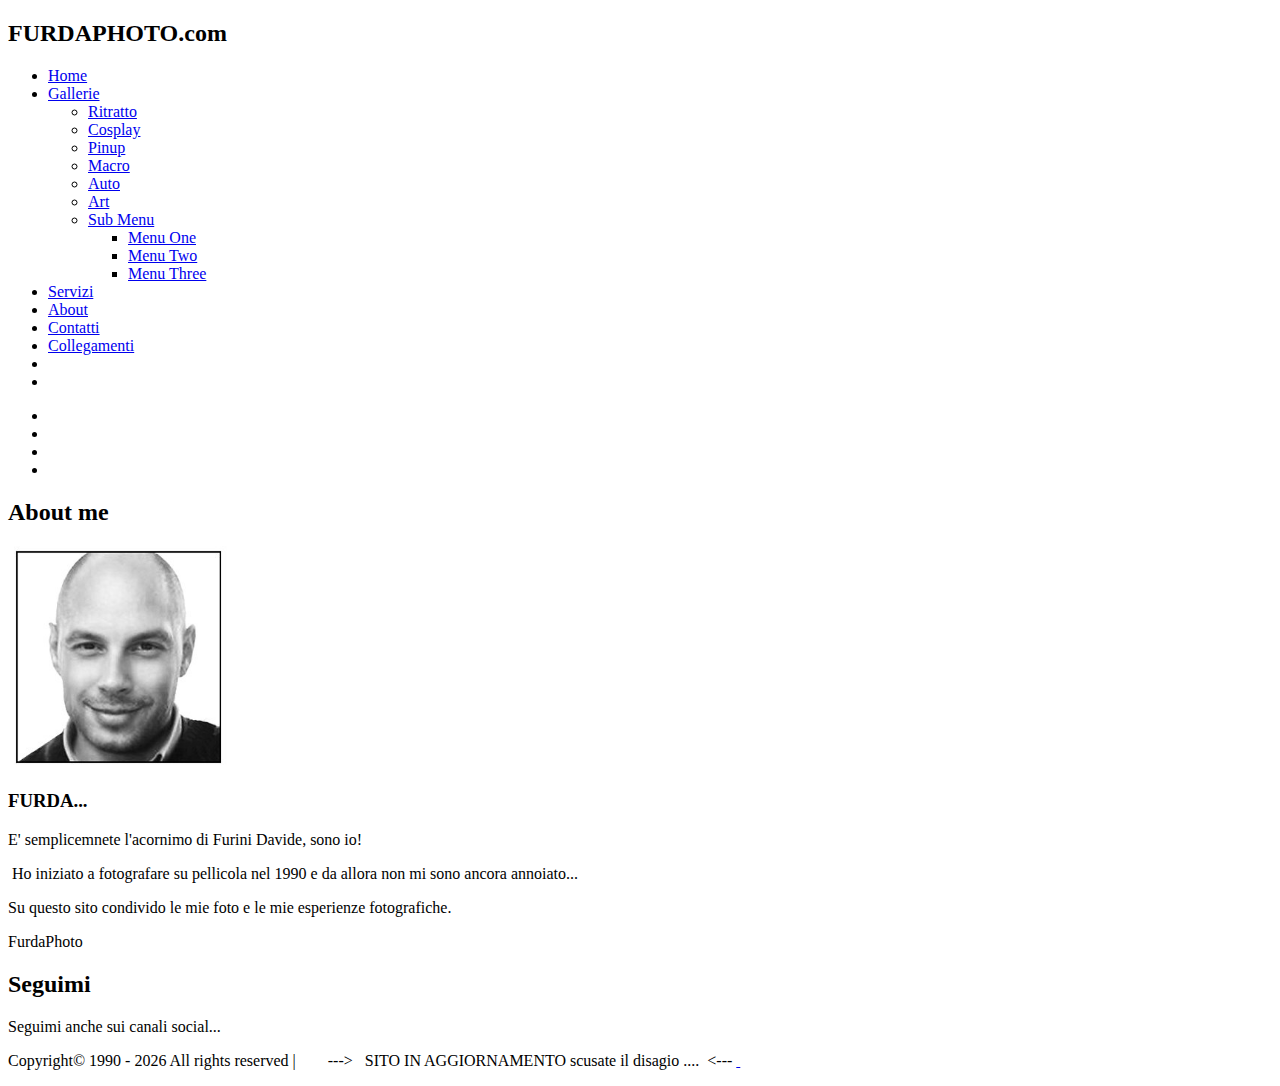
==== about.html @ 67ca3a7d "qwe" ====
<!DOCTYPE html>
<html lang=it-it>
  <head>
	  
  <title>Furdaphoto Website</title>
	  <meta charset="utf-8">
    <meta name="viewport" content="width=device-width, initial-scale=1, shrink-to-fit=no">

    <link href="https://fonts.googleapis.com/css?family=Josefin+Sans:300i,400,700" rel="stylesheet">
    <link rel="stylesheet" href="fonts/icomoon/style.css">

    <link rel="stylesheet" href="css/bootstrap.min.css">
    <link rel="stylesheet" href="css/magnific-popup.css">
    <link rel="stylesheet" href="css/jquery-ui.css">
    <link rel="stylesheet" href="css/owl.carousel.min.css">
    <link rel="stylesheet" href="css/owl.theme.default.min.css">

    <link rel="stylesheet" href="css/lightgallery.min.css">    
    
    <link rel="stylesheet" href="css/bootstrap-datepicker.css">

    <link rel="stylesheet" href="fonts/flaticon/font/flaticon.css">
    
    <link rel="stylesheet" href="css/swiper.css">

    <link rel="stylesheet" href="css/aos.css">

    <link rel="stylesheet" href="css/style.css">
    
  </head>
  <body>
  
  <div class="site-wrap">

    <div class="site-mobile-menu">
      <div class="site-mobile-menu-header">
        <div class="site-mobile-menu-close mt-3">
          <span class="icon-close2 js-menu-toggle"></span>
        </div>
      </div>
      <div class="site-mobile-menu-body"></div>
    </div>
    



   	<header class="site-navbar py-3" role="banner">

      <div class="container-fluid">
        <div class="row align-items-center">

  	<div class="col-6 col-xl-3 col-lg-6 aos-init aos-animate" data-aos="fade-down">
        <h2 class="mb-0 text-left">   FURDAPHOTO.com</h2>
							
          <!--  <h1 class="mb-0"><img src="imm_logo/furdaphoto_scritta_logo.jpg" alt="" width="422" height="101" class="align-content-md-cen ter"/></h1> -->
          </div>


         <div class="col-1 col-md-7 d-none d-xl-block" data-aos="fade-down">
	         <nav class="site-navigation position-relative text-right text-lg-center" role="navigation">

              <ul class="site-menu js-clone-nav mx-auto d-none d-lg-block">
                <li class="active"><a href="index.html" title="furdaphoto.com">Home</a></li>
                <li class="has-children">
                  <a href="single.html">Gallerie</a>
                  <ul class="dropdown">
                    <li><a href="#">Ritratto</a></li>
                    <li><a href="#">Cosplay</a></li>
                    <li><a href="#">Pinup</a></li>
                    <li><a href="#">Macro</a></li>
				    <li><a href="#">Auto</a></li>
                    <li><a href="#">Art</a></li>

                    <li class="has-children">
                      <a href="#">Sub Menu</a>
                      <ul class="dropdown">
                        <li><a href="#">Menu One</a></li>
                        <li><a href="#">Menu Two</a></li>
                        <li><a href="#">Menu Three</a></li>
                      </ul>
                    </li>
                  </ul>
                </li>
                <li><a href="services.html">Servizi</a></li>
                <li><a href="about.html">About</a></li>
                <li><a href="contact.html">Contatti</a></li>
				        <li><a href="services.html">Collegamenti</a></li>
                <li><a href="about.html title="Chi è furdaphoto"></a></li>
                <li><a href="contact.html" title="Contatta furdaphoto"></a></li>
              </ul>
            </nav>
          </div>


<!-- MENU SOCIAL -->
					
	 <div class="col-6 col-xl-2 text-right" data-aos="fade-down">
       <div class="d-none d-xl-inline-block">
        <ul class="site-menu js-clone-nav ml-auto list-unstyled d-flex text-right mb-0" data-class="social">
         <li><a href="https://www.facebook.com/Furdaphoto-104509864727627/" class="pl-3 pr-3"><span class="icon-facebook"></span></a></li>
         <li><a href="https://www.instagram.com/furdaphoto/" class="pl-3 pr-3"><span class="icon-instagram"></span></a></li>
          <li><a href="https://t.me/furdaphoto" class="pl-3 pr-3"><span class="icon-telegram"></span></a></li>
          <li><a href="mailto:info@furdaphoto.com" class="pl-3 pr-3"><span class="icon-envelope"></span></a></li>
        </ul>
       </div>
					
<!-- MENU SOCIAL  -->	
					
					
            <div class="d-inline-block d-xl-none ml-md-0 mr-auto py-3" style="position: relative; top: 3px;"><a href="#" class="site-menu-toggle js-menu-toggle text-black"><span class="icon-menu h3"></span></a></div>
            </div>
	 	   </div>
		</div>
</header>
  
	  
	  
	  
	  
	  
	  
	  
	  
	  
	  
	  
	  



  <div class=""  data-aos="fade">
    <div class="container-fluid">
      
      <div class="row justify-content-center">
        <div class="col-md-7">
          <div class="row mb-5 site-section">
            <div class="col-12 ">
              <h2 class="site-section-heading text-center">About me</h2>
            </div>
          </div>

          <div class="row mb-5">
            <div class="col-md-7 col-lg-5">
              <img src="imm_logo/me.jpg" alt="FURDAPHOTO" width="222" height="222" class="align-content-md-cen ter" class="img-fluid">
            </div>
            <div class="col-md-7 ml-auto offset-lg-0">
              <h3>FURDA...</h3>
              <p>E' semplicemnete l'acornimo di Furini Davide, sono io!</p>
              <p>&nbsp;Ho iniziato a fotografare su pellicola nel 1990 e da allora non mi sono ancora annoiato...&nbsp; &nbsp; &nbsp;&nbsp;</p>
              <p>Su questo sito condivido le mie foto e le mie esperienze fotografiche.</p>
              <p>FurdaPhoto&nbsp;</p>
            </div>
          </div>

         
          <div class="row site-section">
            <div class="col-md-6 col-xl-4 text-center mb-5 col-lg-12">
             <h2 class="text-black font-weight-light mb-4">Seguimi</h2>
              <p class="mb-4">Seguimi anche sui canali social...&nbsp;&nbsp;</p>
              <p>

					
<!-- MENU SOCIAL 2 -->
						 
         <a href="https://www.facebook.com/Furdaphoto-104509864727627/" class="pl-3 pr-3"><span class="icon-facebook"></span></a>
         <a href="https://www.instagram.com/furdaphoto/" class="pl-3 pr-3"><span class="icon-instagram"></span></a>
          <a href="https://t.me/furdaphoto" class="pl-3 pr-3"><span class="icon-telegram"></span></a>
        <!--   <a href="mailto:info@furdaphoto.com" class="pl-3 pr-3"><span class="icon-envelope"></span></a>   -->			      
					
<!-- MENU SOCIAL 2 -->		
					
					
			
            </div>
            
            
          </div>
        </div>
    
      </div>
    </div>
  </div>


	  
	  
	  
	  
	  
	  
	  
	  
	  
	  
	  
	  
	  
	  
	  
	  
	  
	  
	  
	  
	  
	  
	  
	  
	  
	  
	  
	  
	  
	  
	  
	  
	  
	  
	  <div class="footer py-4">
    <div class="container-fluid">
      <p>
      <!-- Link back to Colorlib can't be removed. Template is licensed under CC BY 3.0. -->
      Copyright&copy; 1990 - <script data-cfasync="false" src="/cdn-cgi/scripts/5c5dd728/cloudflare-static/email-decode.min.js"></script><script>document.write(new Date().getFullYear());</script>
       All rights reserved |&nbsp; &nbsp; &nbsp; &nbsp; ---&gt;&nbsp; &nbsp;SITO IN AGGIORNAMENTO scusate il disagio ....&nbsp; &lt;--- <a href="https://colorlib.com" target="_blank">&nbsp;</a>
       <!-- Link back to Colorlib can't be removed. Template is licensed under CC BY 3.0. -->
      </p>
    </div>
  </div>
</div>
	  
	  
	  
	  
	  

  <script src="js/jquery-3.3.1.min.js"></script>
  <script src="js/jquery-migrate-3.0.1.min.js"></script>
  <script src="js/jquery-ui.js"></script>
  <script src="js/popper.min.js"></script>
  <script src="js/bootstrap.min.js"></script>
  <script src="js/owl.carousel.min.js"></script>
  <script src="js/jquery.stellar.min.js"></script>
  <script src="js/jquery.countdown.min.js"></script>
  <script src="js/jquery.magnific-popup.min.js"></script>
  <script src="js/bootstrap-datepicker.min.js"></script>
  <script src="js/swiper.min.js"></script>
  <script src="js/aos.js"></script>

  <script src="js/picturefill.min.js"></script>
  <script src="js/lightgallery-all.min.js"></script>
  <script src="js/jquery.mousewheel.min.js"></script>

  <script src="js/main.js"></script>
  
  <script>
    $(document).ready(function(){
      $('#lightgallery').lightGallery();
    });
  </script>
    
  </body>
</html>
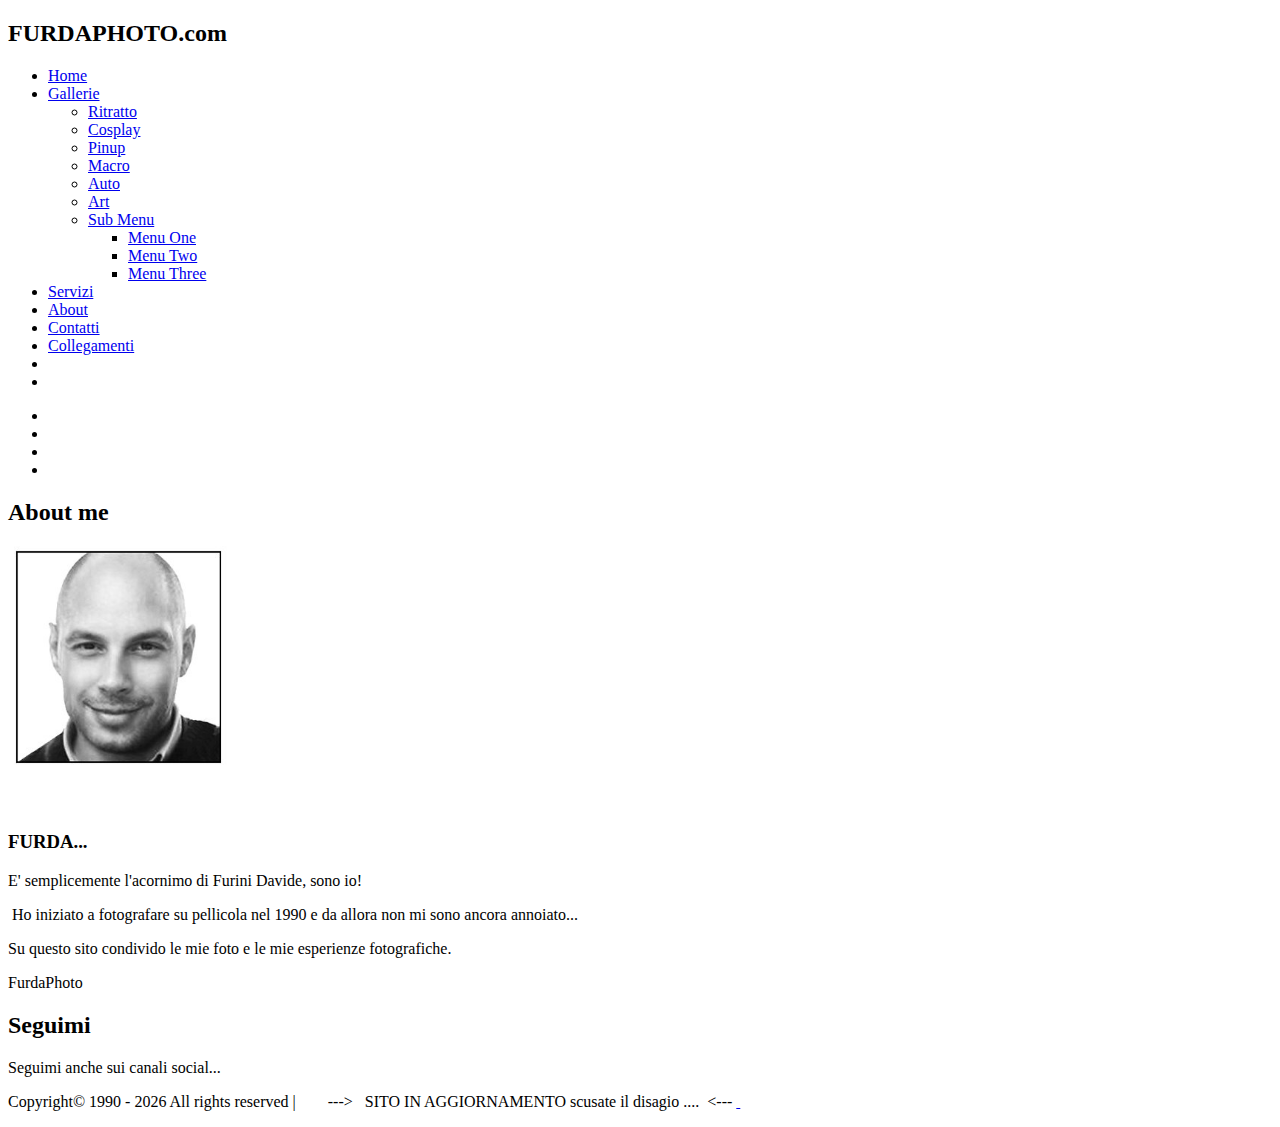
==== commit 4095eefb: "qwe" ====
--- a/about.html
+++ b/about.html
@@ -145,8 +145,9 @@
               <img src="imm_logo/me.jpg" alt="FURDAPHOTO" width="222" height="222" class="align-content-md-cen ter" class="img-fluid">
             </div>
             <div class="col-md-7 ml-auto offset-lg-0">
+              <h3>&nbsp;</h3>
               <h3>FURDA...</h3>
-              <p>E' semplicemnete l'acornimo di Furini Davide, sono io!</p>
+<p>E' semplicemente l'acornimo di Furini Davide, sono io!</p>
               <p>&nbsp;Ho iniziato a fotografare su pellicola nel 1990 e da allora non mi sono ancora annoiato...&nbsp; &nbsp; &nbsp;&nbsp;</p>
               <p>Su questo sito condivido le mie foto e le mie esperienze fotografiche.</p>
               <p>FurdaPhoto&nbsp;</p>
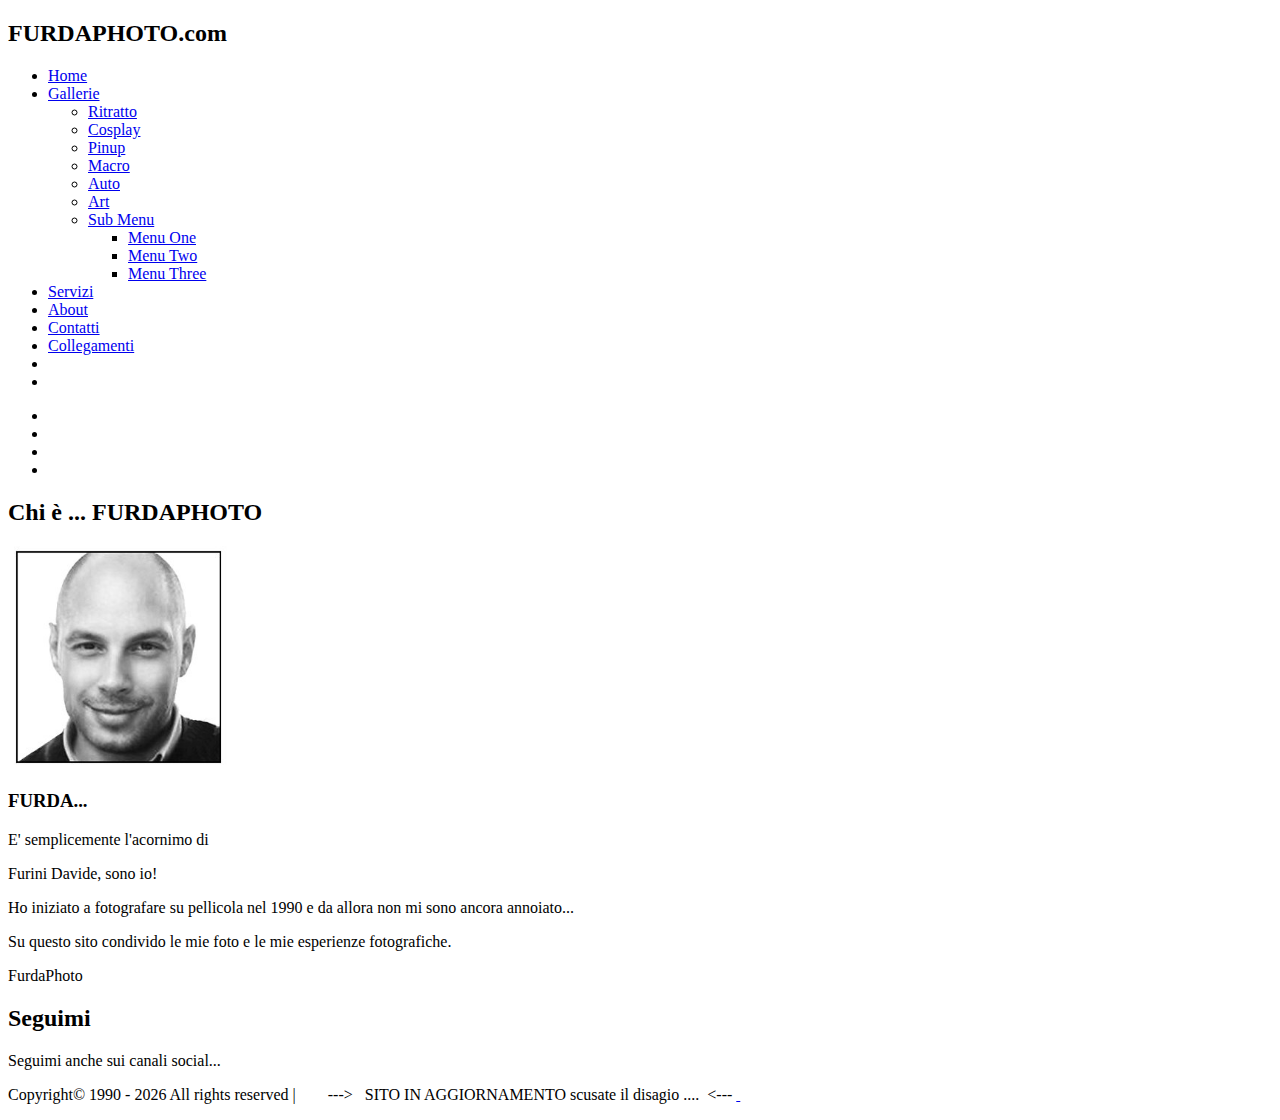
==== commit 1a697f88: "Update about.html" ====
--- a/about.html
+++ b/about.html
@@ -114,19 +114,6 @@
 		</div>
 </header>
   
-	  
-	  
-	  
-	  
-	  
-	  
-	  
-	  
-	  
-	  
-	  
-	  
-
 
 
   <div class=""  data-aos="fade">
@@ -136,7 +123,7 @@
         <div class="col-md-7">
           <div class="row mb-5 site-section">
             <div class="col-12 ">
-              <h2 class="site-section-heading text-center">About me</h2>
+              <h2 class="site-section-heading text-center">Chi è ... FURDAPHOTO</h2>
             </div>
           </div>
 
@@ -144,12 +131,12 @@
             <div class="col-md-7 col-lg-5">
               <img src="imm_logo/me.jpg" alt="FURDAPHOTO" width="222" height="222" class="align-content-md-cen ter" class="img-fluid">
             </div>
-            <div class="col-md-7 ml-auto offset-lg-0">
-              <h3>&nbsp;</h3>
-              <h3>FURDA...</h3>
-<p>E' semplicemente l'acornimo di Furini Davide, sono io!</p>
-              <p>&nbsp;Ho iniziato a fotografare su pellicola nel 1990 e da allora non mi sono ancora annoiato...&nbsp; &nbsp; &nbsp;&nbsp;</p>
-              <p>Su questo sito condivido le mie foto e le mie esperienze fotografiche.</p>
+            <div class="col-md-4 ml-auto">
+             <h3>FURDA...</h3>
+             <p>E' semplicemente l'acornimo di&nbsp;</p>
+             <p>Furini Davide, sono io!</p>
+             <p>Ho iniziato a fotografare su pellicola nel 1990 e da allora non mi sono ancora annoiato...&nbsp; &nbsp; &nbsp;&nbsp;</p>
+<p>Su questo sito condivido le mie foto e le mie esperienze fotografiche.</p>
               <p>FurdaPhoto&nbsp;</p>
             </div>
           </div>
@@ -171,8 +158,7 @@
 					
 <!-- MENU SOCIAL 2 -->		
 					
-					
-			
+								
             </div>
             
             
@@ -184,39 +170,8 @@
   </div>
 
 
-	  
-	  
-	  
-	  
-	  
-	  
-	  
-	  
-	  
-	  
-	  
-	  
-	  
-	  
-	  
-	  
-	  
-	  
-	  
-	  
-	  
-	  
-	  
-	  
-	  
-	  
-	  
-	  
-	  
-	  
-	  
-	  
-	  
+
+					
 	  
 	  <div class="footer py-4">
     <div class="container-fluid">
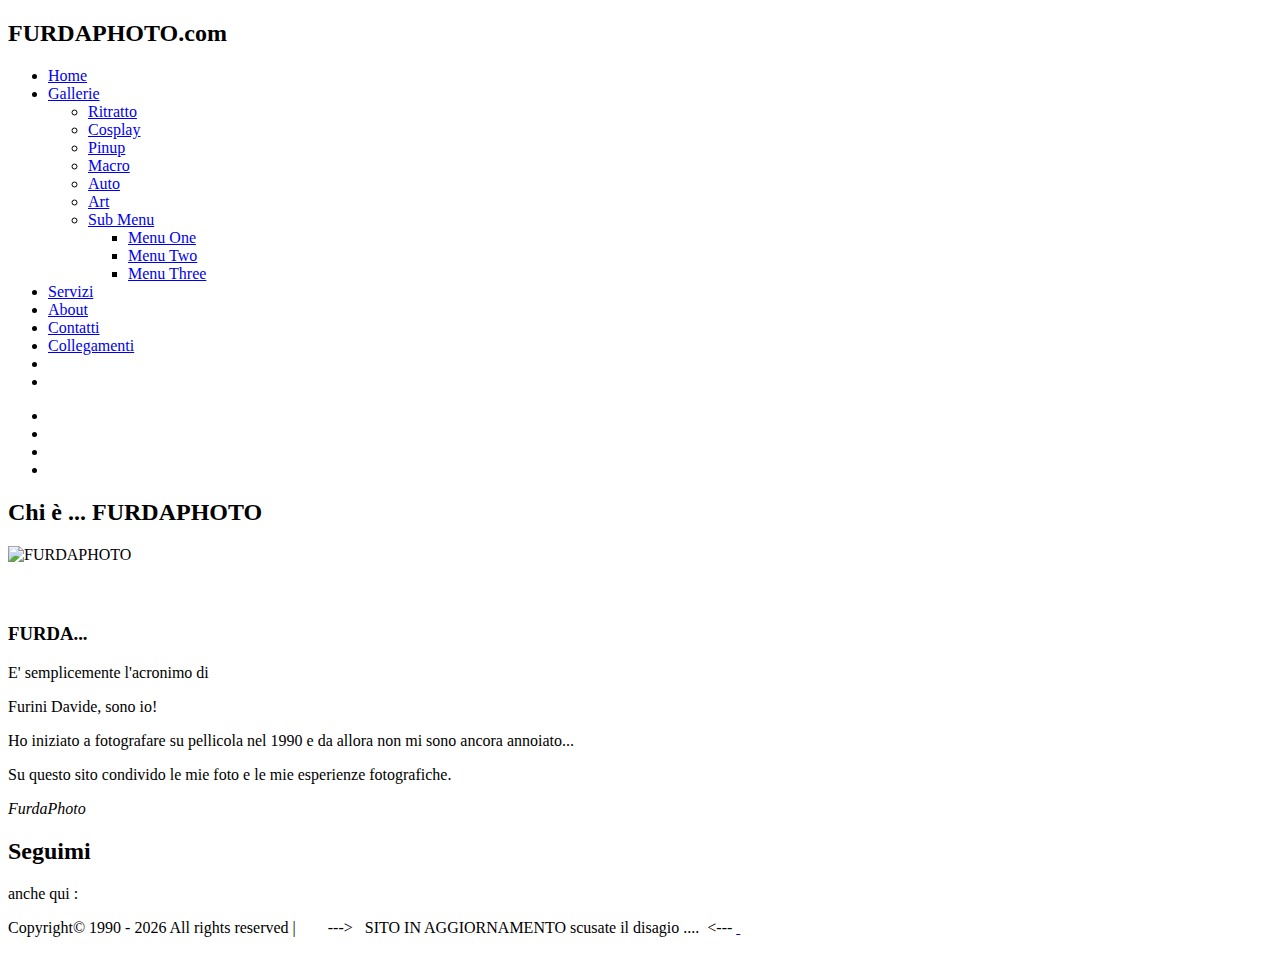
==== commit e7966ce9: "Update about.html" ====
--- a/about.html
+++ b/about.html
@@ -128,24 +128,27 @@
           </div>
 
           <div class="row mb-5">
-            <div class="col-md-7 col-lg-5">
-              <img src="imm_logo/me.jpg" alt="FURDAPHOTO" width="222" height="222" class="align-content-md-cen ter" class="img-fluid">
-            </div>
-            <div class="col-md-4 ml-auto">
-             <h3>FURDA...</h3>
-             <p>E' semplicemente l'acornimo di&nbsp;</p>
+            <div class="col-md-6 col-lg-5 col-xl-4">
+              <img src="imm_logo/me600.jpg" alt="FURDAPHOTO"  height="300" class="align-content-md-cen ter" class="img-fluid">
+			   <!--<img src="imm_logo/me.jpg" alt="FURDAPHOTO" class="img-fluid">	 -->				
+            </div>
+					
+            <div class="col-md-8 ml-auto offset-xl-0">
+              <h3>&nbsp;</h3>
+              <h3>FURDA...</h3>
+<p>E' semplicemente l'acronimo di&nbsp;</p>
              <p>Furini Davide, sono io!</p>
              <p>Ho iniziato a fotografare su pellicola nel 1990 e da allora non mi sono ancora annoiato...&nbsp; &nbsp; &nbsp;&nbsp;</p>
 <p>Su questo sito condivido le mie foto e le mie esperienze fotografiche.</p>
-              <p>FurdaPhoto&nbsp;</p>
+              <p><em>FurdaPhoto</em></p>
             </div>
           </div>
 
          
           <div class="row site-section">
-            <div class="col-md-6 col-xl-4 text-center mb-5 col-lg-12">
+            <div class="col-md-6 text-center mb-5 col-lg-12 col-xl-12">
              <h2 class="text-black font-weight-light mb-4">Seguimi</h2>
-              <p class="mb-4">Seguimi anche sui canali social...&nbsp;&nbsp;</p>
+              <p class="mb-4">anche qui :&nbsp;&nbsp;</p>
               <p>
 
 					
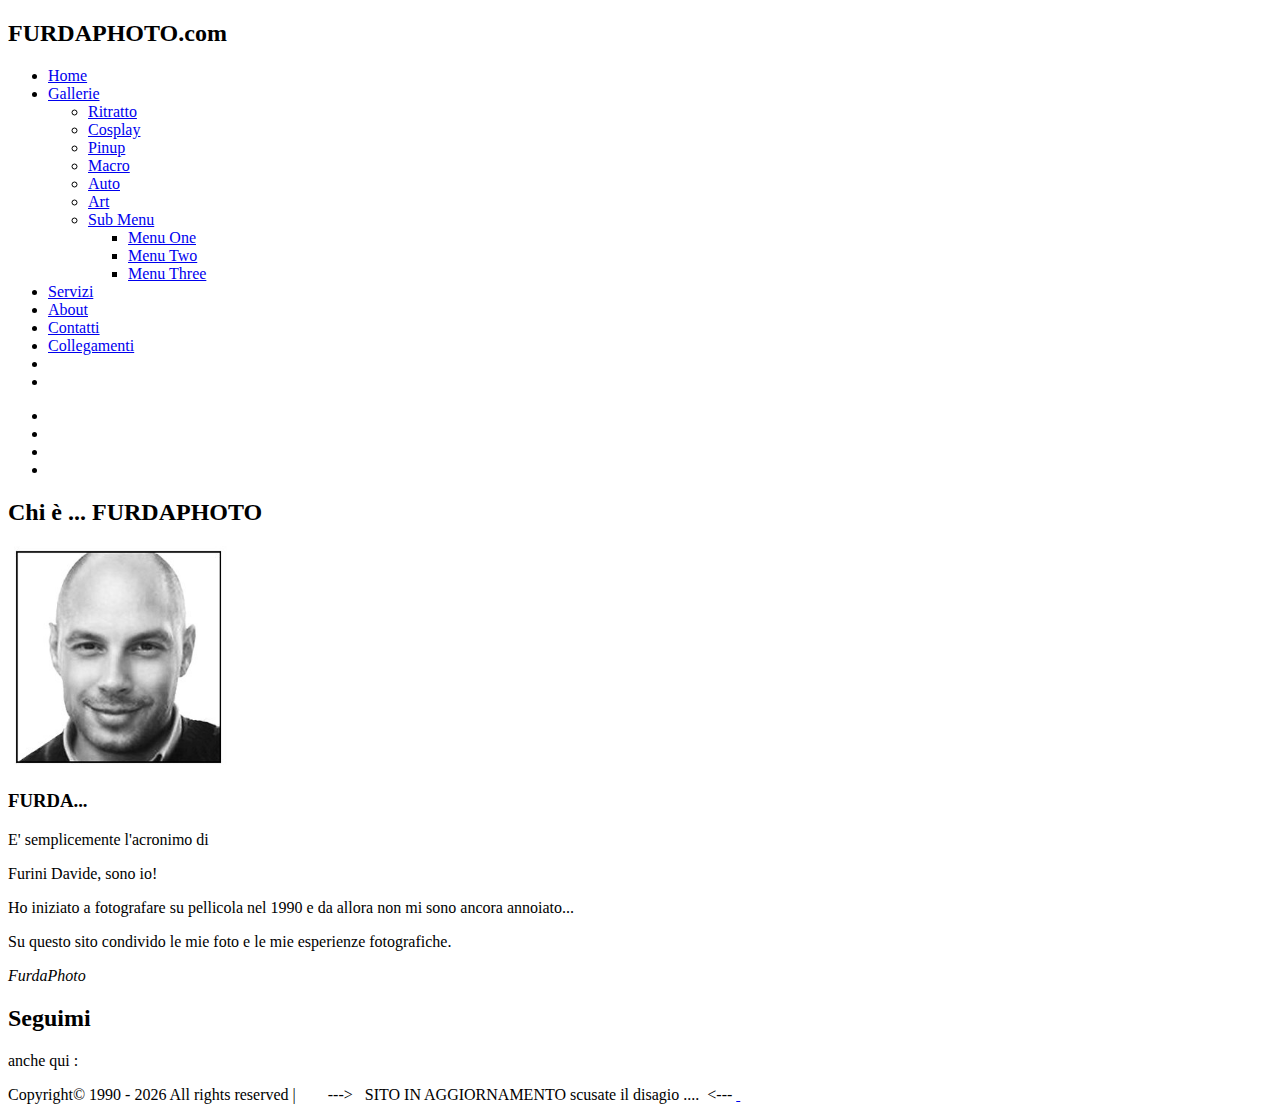
==== commit 7905d700: "Update about.html" ====
--- a/about.html
+++ b/about.html
@@ -128,14 +128,13 @@
           </div>
 
           <div class="row mb-5">
-            <div class="col-md-6 col-lg-5 col-xl-4">
-              <img src="imm_logo/me600.jpg" alt="FURDAPHOTO"  height="300" class="align-content-md-cen ter" class="img-fluid">
+            <div class="col-md-6 col-lg-5 col-xl-3">
+              <img src="imm_logo/me.jpg" alt="FURDAPHOTO"  height="222" class="align-content-md-cen ter" class="img-fluid">
 			   <!--<img src="imm_logo/me.jpg" alt="FURDAPHOTO" class="img-fluid">	 -->				
             </div>
 					
-            <div class="col-md-8 ml-auto offset-xl-0">
-              <h3>&nbsp;</h3>
-              <h3>FURDA...</h3>
+            <div class="col-md-7 ml-auto offset-xl-0">
+                      <h3>FURDA...</h3>
 <p>E' semplicemente l'acronimo di&nbsp;</p>
              <p>Furini Davide, sono io!</p>
              <p>Ho iniziato a fotografare su pellicola nel 1990 e da allora non mi sono ancora annoiato...&nbsp; &nbsp; &nbsp;&nbsp;</p>
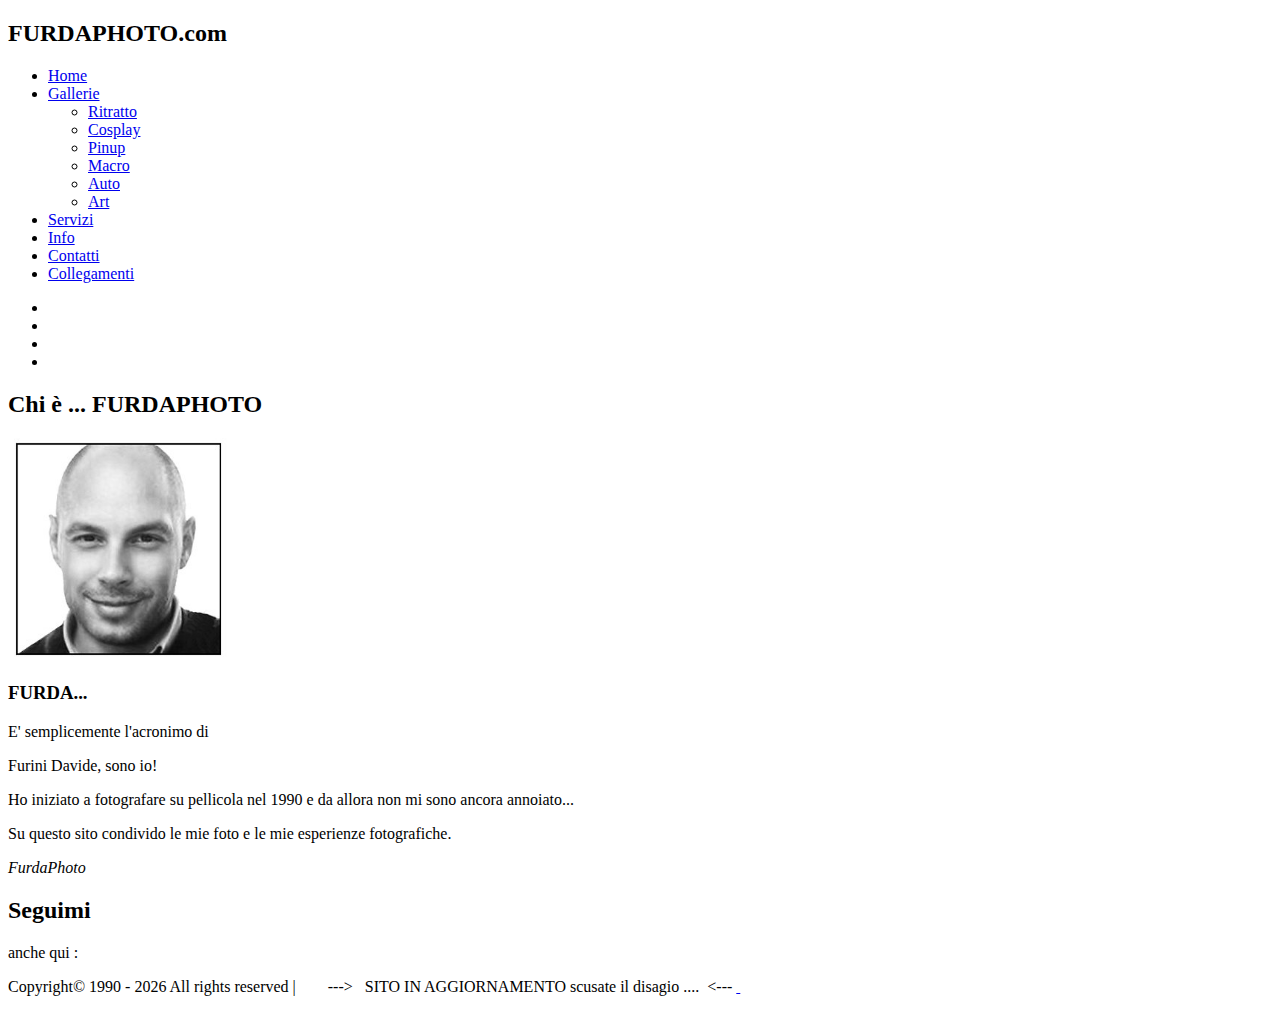
==== commit 244b83bb: "qwe" ====
--- a/about.html
+++ b/about.html
@@ -57,40 +57,41 @@
           </div>
 
 
+  <!-- MENU SITO -->			
          <div class="col-1 col-md-7 d-none d-xl-block" data-aos="fade-down">
 	         <nav class="site-navigation position-relative text-right text-lg-center" role="navigation">
 
               <ul class="site-menu js-clone-nav mx-auto d-none d-lg-block">
                 <li class="active"><a href="index.html" title="furdaphoto.com">Home</a></li>
                 <li class="has-children">
-                  <a href="single.html">Gallerie</a>
+                  <a href="../index.html">Gallerie</a>
                   <ul class="dropdown">
-                    <li><a href="#">Ritratto</a></li>
-                    <li><a href="#">Cosplay</a></li>
-                    <li><a href="#">Pinup</a></li>
-                    <li><a href="#">Macro</a></li>
-				    <li><a href="#">Auto</a></li>
-                    <li><a href="#">Art</a></li>
-
-                    <li class="has-children">
+                    <li><a href="../Galleria_1.html">Ritratto</a></li>
+                    <li><a href="../Galleria_2.html">Cosplay</a></li>
+                    <li><a href="../Galleria_3.html">Pinup</a></li>
+                    <li><a href="../Galleria_4.html">Macro</a></li>
+				    <li><a href="../Galleria_5.html">Auto</a></li> 
+                    <li><a href="../Galleria_6.html">Art</a></li>
+
+                    <!--<li class="has-children">
                       <a href="#">Sub Menu</a>
                       <ul class="dropdown">
                         <li><a href="#">Menu One</a></li>
                         <li><a href="#">Menu Two</a></li>
                         <li><a href="#">Menu Three</a></li>
                       </ul>
-                    </li>
+                    </li>-->
                   </ul>
                 </li>
                 <li><a href="services.html">Servizi</a></li>
-                <li><a href="about.html">About</a></li>
-                <li><a href="contact.html">Contatti</a></li>
-				        <li><a href="services.html">Collegamenti</a></li>
-                <li><a href="about.html title="Chi è furdaphoto"></a></li>
-                <li><a href="contact.html" title="Contatta furdaphoto"></a></li>
+                <li><a href="about.html" title="Chi è furdaphoto">Info</a></li>
+                <li><a href="contact.html" title="Contatta furdaphoto">Contatti</a></li>				 
+				 <li><a href="collegamenti.html">Collegamenti</a></li>
+             
               </ul>
             </nav>
           </div>
+<!-- MENU SITO -->
 
 
 <!-- MENU SOCIAL -->
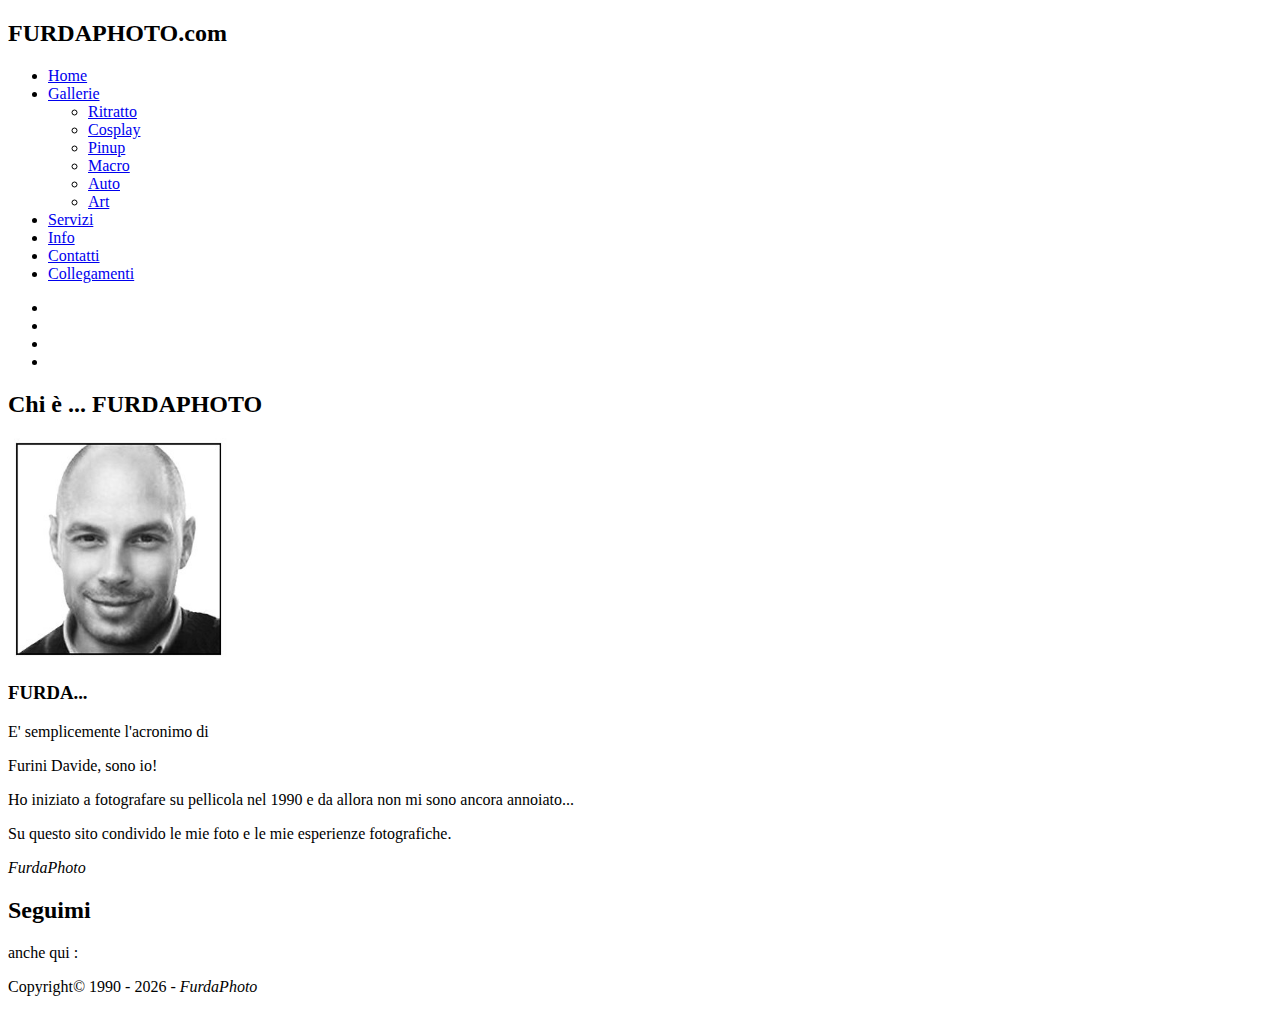
==== commit 870240a8: "23" ====
--- a/about.html
+++ b/about.html
@@ -176,17 +176,16 @@
 
 					
 	  
-	  <div class="footer py-4">
+<!-- Pie di pagina -->											
+		  <div class="footer py-4">
     <div class="container-fluid">
       <p>
-      <!-- Link back to Colorlib can't be removed. Template is licensed under CC BY 3.0. -->
-      Copyright&copy; 1990 - <script data-cfasync="false" src="/cdn-cgi/scripts/5c5dd728/cloudflare-static/email-decode.min.js"></script><script>document.write(new Date().getFullYear());</script>
-       All rights reserved |&nbsp; &nbsp; &nbsp; &nbsp; ---&gt;&nbsp; &nbsp;SITO IN AGGIORNAMENTO scusate il disagio ....&nbsp; &lt;--- <a href="https://colorlib.com" target="_blank">&nbsp;</a>
-       <!-- Link back to Colorlib can't be removed. Template is licensed under CC BY 3.0. -->
+      Copyright&copy; 1990 - <script data-cfasync="false" src="/cdn-cgi/scripts/5c5dd728/cloudflare-static/email-decode.min.js"></script><script>document.write(new Date().getFullYear());</script> - <em>FurdaPhoto</em> 
       </p>
     </div>
   </div>
 </div>
+<!-- Pie di pagina -->	
 	  
 	  
 	  
